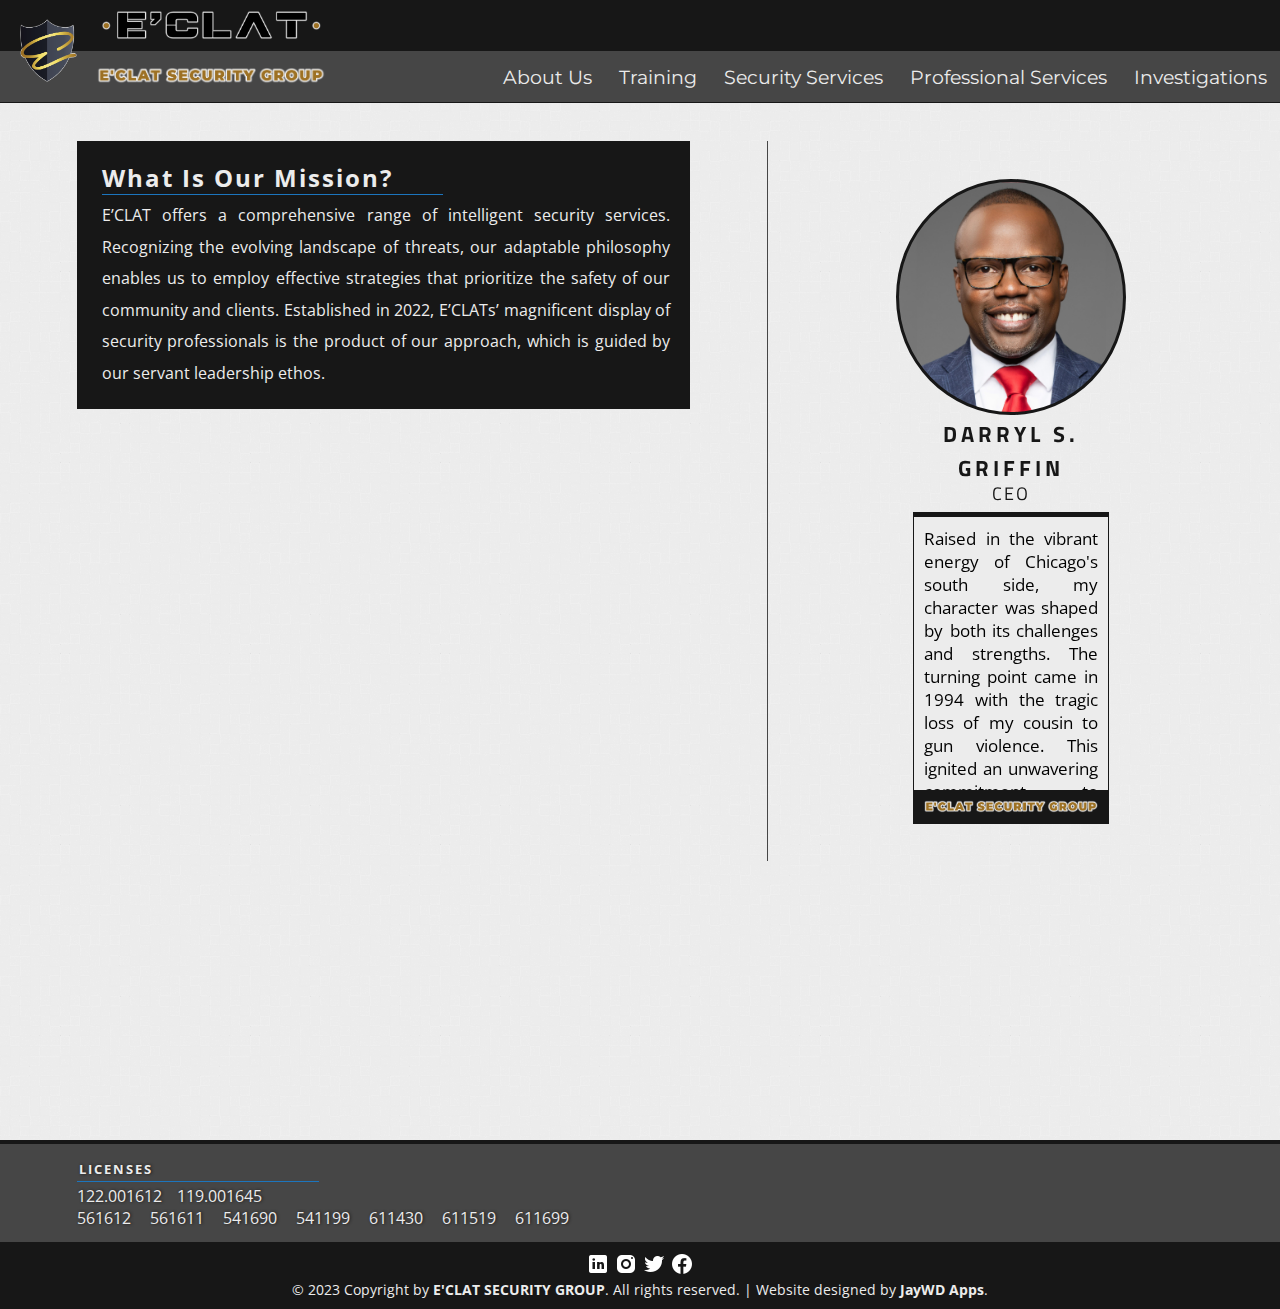
==== sandbox/eclatsecurity/about/index.html @ 6a1c85a9 "added eclat security group" ====
<!DOCTYPE html>
<html>
    <head>
        <title>About Us | E'CLAT Security Group</title>
        <meta charset="UTF-8">
        
        <link rel="stylesheet" href="../resources/css/jaywdapps.eclatsecurity.main.css" />
        <link rel="stylesheet" media="screen and (min-width: 1023px)" href="../resources/css/jaywdapps.eclatsecurity.desktop.responsive.css" />
        <link rel="stylesheet" media="screen and (max-width: 1023px)" href="../resources/css/jaywdapps.eclatsecurity.mobile.responsive.css" />
    </head>

    <body>
        <div id="eclat_wrapper" class="eclat-span-containerwidth">
            <div class="eclat-topbar-area eclat-span-containerwidth">
                <div class="eclat-topbar-logo-wrapper">
                    <div class="topbar-logo-container" id="Topbar_Logo_Shield"></div>
                    <div class="topbar-logo-container topbar-logo-innercontainer">
                        <div class="topbar-logo-container eclat-span-innercontainerwidth" id="Topbar_Logo_Name"></div>
                        <div class="topbar-logo-container eclat-span-innercontainerwidth" id="Topbar_Logo_Subtitle"></div>
                    </div>
                </div>

                <div class="eclat-topbar-ribbon eclat-topbar-ribbon-golden eclat-span-innercontainerwidth">
                    <a href="../index.html" id="Eclat_Main_Link" class="block-span content-fs-displayed"></a>
                    <a href="../index.html" class="content-hs-displayed" style="text-decoration: none;"><img src="../resources/images/cropped/ECLAT_Security_Logo_Shield.png" height="55" /> <span style="display: inline-block; padding-left: 10px;"></span> <img src="../resources/images/cropped/ECLAT_Logo_Subtitle.png" width="650"/></a> .
                </div>
                <div class="eclat-topbar-ribbon eclat-topbar-ribbon-dark eclat-span-innercontainerwidth">
                    <nav class="navigation-menu-wrapper">
                        <div class="navigation-menu-innerwrapper">
                            <div class="navigation-menu-innerwrapper">
                                <div class="box-sized-content"><a href="../about/index.html">About Us</a></div>
                                <div class="box-sized-content"><a href="../training/index.html">Training</a></div>
                                <div class="box-sized-content"><a href="../training/index.html">Security Services</a></div>
                                <div class="box-sized-content"><a href="../professional/index.html">Professional Services</a></div>
                                <div class="box-sized-content"><a href="../investigations/index.html">Investigations</a></div>
                            </div>
                        </div>
                    </nav>
                </div>
            </div>

            <!-- ABOUT OVERLAY START -->
            <!--<div class="about-overlay-wrapper eclat-span-containerwidth">
                <div class="about-information-panel"></div>
            </div>-->

            <div class="about-container-wrapper eclat-span-containerwidth">
                <div class="about-main-info-panel-wrapper">
                    <div class="about-main-info-panel-innerwrapper">
                        <h1>What Is Our Mission?</h1>
                        <span>E’CLAT offers a comprehensive range of intelligent security services. Recognizing the evolving landscape
                            of threats, our adaptable philosophy enables us to employ effective strategies that prioritize the safety
                            of our community and clients. Established in 2022, E’CLATs’ magnificent display of security professionals
                            is the product of our approach, which is guided by our servant leadership ethos.</span>
                    </div>
                </div>

                <div class="about-staff-section-wrapper">
                    <div class="about-staff-section-innerwrapper">
                        <div class="staff-picture-main-container eclat-span-innercontainerwidth"></div>
                        <div class="staff-name-main-container">
                            <span class="block-span staff-identity eclat-span-innercontainerwidth">
                                <span class="block-span staff-name-primary">Darryl S. Griffin</span>
                                <span class="block-span staff-position-primary">CEO</span>
                            </span>
                        </div>
                        <div class="staff-bio">
                            <p>Raised in the vibrant energy of Chicago's south side, my character was shaped by both its challenges and strengths. The turning point came in 1994 with the tragic loss of my cousin to gun violence. This ignited an unwavering commitment to security. At AGB Investigative, I spent over 14 years honing my craft and accumulating credentials that bolstered my expertise.</p>

                            <p>My journey within AGB was marked by achievements like earning the prestigious Technical Surveillance Countermeasures (TSCM) Certification and obtaining Top Secret Security Clearance. These credentials exemplify my dedication to tackling modern security threats and upholding the highest standards of integrity. Additionally, my certifications endorsed by the National Rifle Association (NRA) underscore my commitment to responsible firearm usage.</p>
                                
                            <p>In 2022, I embarked on a new chapter by founding E'CLAT Security Group. Guided by innovation and the memory of my cousin, we're not just a security firm, but a force for transformation and safety. With a team of dedicated professionals, we're rewriting the script of security, driven by the pursuit of excellence and the mission to create a safer world.</p>
                        </div>
                        <div class="eclat-small-logo-staff eclat-span-innercontainerwidth">

                        </div>
                    </div>
                </div>
            </div>
            <!-- ABOUT OVERLAY END -->

            <br /><br /><br />
             <!-- Pre-Footer START -->
             <div class="eclat-prefooter-wrapper eclat-span-containerwidth" style="margin-top: 25vh;">
                <div id="Eclat_Licensing">
                    <span class="eclat-licensing-title block-span">Licenses</span>
                    <div><span>122.001612</span><span>119.001645</span></div>
                    <div><span>561612</span> <span>561611</span> <span>541690</span> <span>541199</span> <span>611430</span> <span>611519</span> <span>611699</span></div>
                </div>
            </div>
            <!-- Pre-Footer END -->
            
            <div class="eclat-footer-wrapper eclat-span-containerwidth">
                <img src="../resources/images/icons/socials/linkedin-24px.png" /> 
                <img src="../resources/images/icons/socials/instagram-24px.png" /> 
                <img src="../resources/images/icons/socials/twitter-24px.png" /> 
                <img src="../resources/images/icons/socials/facebook-24px.png" />
                
                <br/>
                © 2023 Copyright by <b style="text-transform: uppercase; font-size: 0.95em;">E'CLAT Security Group</b>. All rights reserved. | Website designed by <b style="font-size: 0.95em;">JayWD Apps</b>.
            </div>
        </div>
    </body>

    <!-- Site-Wide JQUERY -->
    <script src="../global/dependencies/javascript/jquery.js"></script>
    <script src="../resources/javascript/jaywdapps.eclatsecurity.v1-01.js"></script>
</html>
---- sandbox/eclatsecurity/resources/css/jaywdapps.eclatsecurity.main.css ----
/* 
 * Dedicated Styling — ECLAT Security Group
 * Created by JayWD Apps. Generated on July 9, 2023.
*/

/* Fonts */
@import url('https://fonts.googleapis.com/css2?family=Montserrat:wght@300;600&family=Titillium+Web:wght@300&display=swap');
@import url('https://fonts.googleapis.com/css2?family=Open+Sans:wght@300&display=swap');


/* Main colors and parameters */
:root {
    --primary-color: rgb(70, 70, 70);
    --secondary-color: #171717;
    --tertiary-color: #ececec;
    --accent-color: #1c75bd;
    --accent-color2: #65a9e0;
}

div, .box-sized-content {
    box-sizing: border-box;
}

.eclat-border-testing { border: 1px solid red; }
.block-span { display: block; }

.eclat-span-containerwidth, .eclat-span-innercontainerwidth { width: 100%; }

/*  */
.e-clickable { cursor: pointer; }
.selected-focus { font-weight: bold; }

/* Overall wrapper area. */
#eclat_wrapper {
    /*display: none;*/
    position: relative;
}

 /* Removes margins on edge of site, allowing for no whitespace. */
html, body {
    margin: 0;
    background-repeat: repeat;
    position: relative;
    background-image: url(../images/patterns/light-wool.png);
    background-color: var(--tertiary-color);
}

#eclat-overlay {
    height: 100%;
    width: 100%;
    background-image: url(../images/patterns/subtle_carbon.png);
    position: absolute;
    z-index: 1000;
}

.overlay-logo {
    background-image: url("../images/eclat-logo-outer-glow.png");
    background-repeat: no-repeat;
    width: 500px;
    height: 500px;
 
    margin: 0 auto;
    margin-top: 5vh;
    background-size: 100%;
}

/* 
 * TOPBAR AREA
*/

/* Topbar */
#Eclat_Main_Link {
    width: 500px;
    height: calc(100% - 1px);
    justify-self: left;
    position: absolute;
    top: 0;
    left: 0;
}

.eclat-topbar-area {
    position: relative;
    border-bottom: 1px solid var(--secondary-color);
    z-index: 0;
}

.eclat-topbar-ribbon {
    padding: 1.5vh;
    font-size: 1.2em;
    display: flex;
    font-family: "Montserrat";
}

.eclat-topbar-ribbon-golden {
    background-color: var(--secondary-color);
    color: var(--secondary-color);
}

.eclat-topbar-ribbon-dark {
    background-color: var(--primary-color);
    flex-direction: row-reverse;
}

/* Topbar Logo */

#Topbar_Logo_Shield {
    height: 100%;
    background-repeat: no-repeat;
    background-position: center;
}

.topbar-logo-container {
    flex-direction: column;
}

#Topbar_Logo_Shield {
    background-image: url(../images/cropped/ECLAT_Security_Logo_Shield.png);
}

.topbar-logo-innercontainer {
    display: flex;
    width: 60%;
}


/* Navigation Menu */
.navigation-menu-wrapper {
    width: 95%;
    box-sizing: border-box;
}

.navigation-menu-innerwrapper {
    display: flex;
    flex-direction: row;
    justify-content: end;
}

.navigation-menu-innerwrapper div {
    display: inline-flexbox;
    color: var(--tertiary-color);
}

.navigation-menu-innerwrapper div:nth-child(even) {
    margin-left: 3vh;
    margin-right: 3vh;
}

.nav-menu-focused {
    font-weight: bolder;
    color: var(--accent-color2) !important;
}

.navigation-menu-innerwrapper div a {
    color: inherit;
    text-decoration: none;
}

.navigation-menu-innerwrapper div a:hover {
    font-weight: bolder;
}

.navigation-collapsed {
    display: none;
}


/* PRE-FOOTER SECTION - START */
.eclat-prefooter-wrapper {
    display: flex;
    justify-content: center;
    background-color: var(--primary-color);
    border-top: 4px solid var(--secondary-color);
    color: var(--tertiary-color);
}

#Eclat_Licensing {
    padding: 1.4vh;
    align-self: center;
    width: 90%;
    font-family: 'Open Sans';
    text-shadow: 1px 0px 3px var(--secondary-color);
}

#Eclat_Licensing span {
    display: inline-block;
    padding-right: 15px;
}

.eclat-licensing-title {
    padding-bottom: 3px;
    margin-bottom: 3px;
    padding-left: 2px;
    border-bottom: 1px solid var(--accent-color);
    font-weight: bolder;
    text-transform: uppercase;
    letter-spacing: 2px;
}

/* FOOTER AREA */
.eclat-footer-wrapper {
    background-color: var(--secondary-color);
    color: var(--tertiary-color);
    font-size: 0.9em;
    font-family: 'Open Sans';
    text-align: center;
    padding: 10px;
}

.eclat-footer-wrapper img:hover {
    cursor: pointer;
}


/*
 * ==================================
 * MAIN PAGE STYLING
 * S T A R T
 * ==================================
 */

/* Information Area Wrapper */

.information-area-wrapper {
    border-top: 1px solid var(--secondary-color);
    border-bottom: 1px solid var(--secondary-color);
    margin-top: -1px;
}

#information-carousel {
    position: relative;
    background-image: url(../images/media/vignette/Cropped_Major_Picture_Vignette_001_Officer_Line_Introduction.png);
    background-size: cover;
    border-right: 1px solid var(--secondary-color);
}

.information-area-carousel-absolute-positioned-content {
    position: absolute;
}

.information-area-carousel-overlay {
    left: 0;
    height: 100%;
    background-color: var(--secondary-color);
    opacity: 0.4;
    z-index: 0;
}

.information-area-carousel-navigation {
    width: 60px;
    z-index: 1;
    bottom: 10px;
    color: white;
    margin-left: auto;
    margin-right: auto;
    left: 0;
    right: 0;
    display: flex;
}

.information-area-carousel-navigation-button {
    flex-direction: column;
    width: 33%;
    text-align: center;
    font-size: calc(1.1em + 1.2vw);
    color: grey;
}

.information-area-carousel-navigation-button:hover {
    cursor: pointer;
}

.carousel-button-active { 
    color: white;
}

#information-blurb {
    color: var(--tertiary-color);
    background-color: var(--primary-color);
    background-image: url(../images/patterns/darth-stripe.png);
}

.information-blurb-text {
    width: 90%;
    margin: 0 auto;
    font-family: 'Montserrat';
}

.information-blurb-text h1 {
    border-bottom: 1px solid var(--accent-color);
    padding-bottom: 3px;
    margin-bottom: 0;
}

.information-blurb-text p {
    text-align: justify;
    text-justify: inter-word;
    line-height: 2.1em;
}

/* Media Area Code */

.media-area-innerwrapper {
    display: flex;
}

/* Media Frame */
#media-frame { 
    width: 90%;
    border: 1px solid var(--primary-color);
    background-color: var(--primary-color);
    position: relative;
    flex-grow: 1;
    margin: 0 auto;
}

.media-video-container-innerframe {
    position: absolute;
    top: 0;
    bottom: 0;
    height: 100%; 
    overflow: hidden;
}

.media-paused-container {
    position: absolute;
    width: 100%;
    height: 100%;
    top: 0;
    bottom: 0;
    background-color: rgba(97, 97, 97, 0.4);
    z-index: 100;
    background-image: url(../images/icons/pause.svg);
    background-size: 10%;
    background-repeat: no-repeat;
    background-position: center;
}

#media-frame video {
    min-width: 100%; 
    min-height: 100%;
    width: auto;
    height: auto;
    position: absolute;
    top: 50%;
    left: 50%;
    transform: translate(-50%,-50%);
}


/* SERVICES SECTION (LIVE) - BEGIN */

.live-services-showcase-innerwrapper {
    display: flex;
    width: inherit;
}

.live-services-panel {
    flex-direction: column;
    position: relative;
    width: 25%;
    border-top: 1px solid rgb(97, 97, 97);
    background-size: 100%;
}

.live-services-panel:nth-child(odd) {
    
}

.live-services-panel:nth-child(even) {

}

.live-services-panel-overlay {
    position: absolute;
    left: 0;
    height: 100%;
    opacity: 1;
    display: flex;
}

.live-services-panel:nth-child(odd) .live-services-panel-overlay {
    background-color: rgba(97, 97, 97, 0.4);
}

.live-services-panel:nth-child(even) .live-services-panel-overlay {
    background-color: rgba(245, 245, 245, 0.4);
}

.live-services-panel-desc-wrapper {
    position: relative;
}

.live-service-title {
    width: 80%;
    padding-bottom: 2vh;
    margin: 0 auto;
    align-self: flex-end;
    text-align: center;
}

.live-service-title span {
    font-size: 1.65em;
    font-family: 'Titillium Web';
    font-weight: bolder;
    letter-spacing: 5px;
    text-shadow: 1px 1px 3px var(--secondary-color);
    text-transform: uppercase;
}

.live-services-panel:nth-child(odd) .live-service-title span {
    color: var(--tertiary-color);
}

.live-services-panel:nth-child(even) .live-service-title span {
    color: var(--secondary-color);
}

#Live_Service_Security_Services {
    background-image: url(../images/media/panels/1.0/Cropped_Minor_Picture_SecurityServices_Panels_001.png);
}

#Live_Service_Concierge_Services {
    background-image: url(../images/media/panels/1.0/Cropped_Minor_Picture_ConciergeServices_Panels_001.png);
}

#Live_Service_Concierge_Services {
    background-image: url(../images/media/panels/1.0/Cropped_Minor_Picture_ConciergeServices_Panels_001.png);
}

#Live_Service_Training_Services {
    background-image: url(../images/media/panels/1.0/Cropped_Minor_Picture_TrainingServices_Panels_001.png);
}

#Live_Service_Investigations_Services {
    background-image: url(../images/media/panels/1.0/Cropped_Minor_Picture_InvestigativeServices_Panels_001.png);
}

/* SERVICES SECTION (LIVE) - END */


/*
 * ==================================
 * ABOUT PAGE STYLING
 * S T A R T
 * ==================================
 */

.about-overlay-wrapper {
    display: flex;
    height: 55vh;
    background-image: url(../images/media/overlays/Cropped_Major_Picture_Overlay_AboutUs_002.png);
    background-size: cover;
}

.about-container-wrapper > div {
    margin-top: 3%;
}

.about-main-info-panel-innerwrapper {
    margin: 0 auto;
    background-color: var(--secondary-color);
    color: var(--tertiary-color);
    padding: 20px;
    padding-left: 25px;
    text-align: justify;
    text-justify: inter-word;
    text-overflow: clip;
    font-family: 'Open Sans';
}

.about-main-info-panel-innerwrapper h1 {
    font-size: 1.5em;
    font-weight: bolder;
    margin-top: 0;
    border-bottom: 1px solid var(--accent-color);
    margin-bottom: 5px;
    letter-spacing: 2px;
}

.about-main-info-panel-innerwrapper span {
    line-height: 3.5vh;
}

.about-staff-section-wrapper {
    display: flex;
}

.about-staff-section-innerwrapper {
    align-self: center;
    width: 60%;
}

.staff-picture-main-container {
    border-radius: 100%;
    padding-top: 100%;
    background-image: url(../images/media/headshots/Cropped_Major_Picture_Headshot_Darryl_001.png);
    background-size: contain;
    background-position: center;
    border: 3px solid var(--secondary-color);
    z-index: 1;
}

.staff-name-main-container {
    padding: 5px;
    width: 85%;
    margin: 0 auto;
    margin-top: -3px;
    font-family: 'Titillium Web';
}

.staff-identity { 
    text-align: center;
    color: var(--secondary-color);
}

.staff-name-primary {
    font-size: 1.4em;
    font-weight: bold;
    text-transform: uppercase;
    letter-spacing: 4px;
}

.staff-position-primary {
    font-size: 1.1em;
    letter-spacing: 2px;
    margin-top: -5px;
}

.staff-bio {
    height: calc(28vh + 2vw);
    border-width: 5px 1px 0px 1px;
    border-style: solid;
    border-color: var(--secondary-color);
    background-color: var(--tertiary-color);
    font-family: 'Open Sans';
    width: 85%;
    margin: 0 auto;
    padding: 10px;
    text-align: justify;
    overflow-y: auto;
}

.staff-bio p:first-of-type {
    margin-top: 0px;
}

.staff-bio p:last-of-type {
    margin-bottom: 0px;
}

.staff-bio::-webkit-scrollbar {
    width: 4px;
}

.staff-bio::-webkit-scrollbar-thumb {
    background-color: var(--secondary-color);
}

.eclat-small-logo-staff {
    padding-top: 15%;
    width: 85%;
    margin: 0 auto;
    background-color: var(--secondary-color);
    background-image: url(../images/cropped/ECLAT_Logo_Subtitle.png);
    background-size: 90%;
    background-position: center;
    background-repeat: no-repeat;
}

 /*
 * ==================================
 * ABOUT PAGE STYLING
 * E N D
 * ==================================
 */

/*
 * ==================================
 * TRAINING PAGE STYLING
 * S T A R T
 * ==================================
 */

.training-section-wrapper {
    margin-top: 2vh;
}

.training-section-innerwrapper {
    margin: 0 auto;
}

.training-header h1 {
    font-family: 'Montserrat';
    color: var(--secondary-color);
    text-align: center;
    font-size: 3.0em;
    border-bottom: 1px solid var(--secondary-color);
    padding-bottom: 10px;
    letter-spacing: 3px;
    margin-bottom: 0;
}

.training-header p {
    text-align: center;
    font-family: 'Open Sans';
    margin-bottom: 2.5vh;
}

.training-section-tabling {
    display: block;
    font-family: 'Open Sans';
}

.training-section-tabling.odd-styled-tss-container {
    border: 1px solid var(--accent-color);
    color: var(--accent-color);
}

.training-section-tabling.even-styled-tss-container {
    border: 1px solid var(--secondary-color);
    color: var(--secondary-color);
}

.training-section-service-title {
    padding: 10px;
    font-size: 1.5em;
    font-family: 'Montserrat';
}

.training-section-tabling.odd-styled-tss-container .training-section-service-title {
    background-color: var(--accent-color);
    color: var(--tertiary-color);
}

.training-section-tabling.even-styled-tss-container .training-section-service-title {
    background-color: var(--secondary-color);
    color: var(--tertiary-color);
}

.training-section-service-description-area {
    padding: 10px;
    font-size: 0.8em;
    text-align: justify;
    font-weight: bolder;
    overflow: auto;
}

.training-section-service-description-extended {
    position: relative;
    display: none;
}


.training-section-service-close-button {
    position: absolute;
    left: 10px;
    top: 10px;
    font-weight: bolder;
    color: var(--accent-color);
    cursor: pointer;
}

.training-section-service-description-extended.odd-styled-tss-container {
    border: 1px solid var(--accent-color);
    color: var(--accent-color);
}

.training-section-service-description-extended.even-styled-tss-container {
    border: 1px solid var(--secondary-color);
    color: var(--secondary-color);
}

.training-section-service-description-extended.odd-styled-tss-container .training-section-service-close-button {
    color: var(--accent-color);
    
}

.training-section-service-description-extended.even-styled-tss-container .training-section-service-close-button  {
    color: var(--secondary-color);
}

.training-section-service-extended-desc-text {
    width: 95%;
    float: right;
    font-family: 'Open Sans';
    padding: 10px;
}

.shown-training-service {
    overflow: auto;
}

 /*
 * ==================================
 * TRAINING PAGE STYLING
 * E N D 
 * ==================================
 */



 

.security-section-wrappper {
    margin-top: 2.1vh;
}

.security-section-innerwrapper {
    margin: 0 auto;
}

.security-section-heading-portion h1 {
    font-family: 'Montserrat';
    color: var(--secondary-color);
    text-align: center;
    border-bottom: 1px solid var(--secondary-color);
    padding-bottom: 10px;
    letter-spacing: 5px;
    margin-bottom: 0;
}

.security-section-heading-portion p {
    font-family: 'Open Sans';
    color: var(--secondary-color);
    text-align: center;
}

.security-section-services-area {
    display: flex;
    width: 80%;
    margin: 0 auto;
    flex-wrap: wrap;
    justify-content: space-between;
}

.security-section-service-selections {
    width: 80%;
    margin: 0 auto;
    font-size: 1.4em;
    font-family: 'Open Sans';
    border: 1px solid var(--secondary-color);
    padding: 10px;
}

.security-services-details-area {
    margin: 0 auto;
    margin-top: 2.5vh;
    width: 80%;
    font-family: 'Open Sans';
    border: 1px solid var(--accent-color);
    margin-bottom: 15vh;
}

.security-services-details-title {
    background-color: var(--accent-color);
    color: var(--tertiary-color);
    padding: 5px;
}

.security-services-details-description {
    margin-top: 5px;
    padding: 10px;
    display: none;
}

.security-services-details-description p:first-of-type {
    margin: 0px;
}

/*
 * ==================================
 * SECURITY PAGE STYLING
 * E N D 
 * ==================================
 */
---- sandbox/eclatsecurity/resources/css/jaywdapps.eclatsecurity.desktop.responsive.css ----
.content-hs-displayed { display: none; }


/* Topbar Logo */
.eclat-topbar-logo-wrapper {
    position: absolute;
    left: 0;
    top: 0;
    height: calc(100% - 1px);
    width: 30%;
    display: flex;
}

#Topbar_Logo_Shield {
    width: 25%;
    height: 100%;
    background-size: 60%;
}

#Topbar_Logo_Shield {
    width: 25%;
    height: 100%;
    background-image: url(../images/cropped/ECLAT_Security_Logo_Shield.png);
    background-repeat: no-repeat;
    background-position: center;
    background-size: 60%;
}

#Topbar_Logo_Name {
    height: 50%;
    background-image: url(../images/cropped/ECLAT_Logo_Main.png);
    background-size: 95%;
    background-repeat: no-repeat;
    background-position: center;
}

#Topbar_Logo_Subtitle {
    height: 50%;
    background-image: url(../images/cropped/ECLAT_Logo_Subtitle.png);
    background-size: 100%;
    background-repeat: no-repeat;
    background-position: center;
}


.eclat-licensing-title {
    width: 20%;
    padding-bottom: 3px;
    margin-bottom: 3px;
    padding-left: 2px;
    border-bottom: 1px solid var(--accent-color);
    font-size: 13px;
    font-weight: bolder;
    text-transform: uppercase;
    letter-spacing: 2px;
}

/* Information Area */
.information-area-innerwrapper {
    display: flex;
}

.information-area-panel {
    flex-direction: column;
}

.information-carousel-coverage { 
    width: 60%;
}

.information-blurb-text p {
    font-size: 13.5pt;
}

#information-blurb {
    width: 40%;
}

.media-area-wrapper {
    margin-top: 1.5em;
}

/* Media Area Code */
.media-area-innerwrapper {
    width: 80%;
    margin: 0 auto;
}

.media-area-container {
    flex-direction: column;
}

/* Media Button Swapper */
#media-buttons-area {
    width: 10%;
}

.media-area-button-switcher {
    position: relative;
    padding-top: 100%;
    border: 1px solid var(--primary-color);
}

.media-area-button-switcher:hover {
    cursor: pointer;
}

.media-area-button-inactive {
    background-color: var(--primary-color);
}

.media-area-button-selected {
    background-color: var(--secondary-color);
    font-weight: bolder;
}

.media-area-button-spacer {
    
}

.media-area-button-text {
    position: absolute;
    width: 80%;
    top: 50%;
    left: 50%;
    transform: translate(-50%, -50%);
    text-align: center;
    font-size: 14px;
    font-family: 'Titillium Web';
}

.media-area-button-inactive .media-area-button-text {
    color: var(--tertiary-color);
}

.media-area-button-selected .media-area-button-text {
    color: var(--accent-color2);
    font-weight: bolder;
}

/* SERVICES SECTION (LIVE) - BEGIN */

.live-services-showcase-wrapper {
    margin-top: 1.4em;
}

.live-services-showcase-innerwrapper {
    width: inherit;
}

.live-services-panel {
    flex-direction: column;
    position: relative;
    width: 25%;
}


/*
 * ==================================
 * ABOUT PAGE STYLING
 * S T A R T
 * ==================================
 */

.about-overlay-wrapper {
    padding-left: 10%;
}

.about-information-panel {
    align-self: center;
    height: 60%;
    width: 20%;
    border: 1px solid blue;
}

.about-container-wrapper {
    display: flex;
    justify-content: space-between;
}

.about-main-info-panel-wrapper {
    width: 60%;
    height: 80vh;
    border-right: 1px solid var(--primary-color);
}

.about-main-info-panel-innerwrapper {
    width: 80%;
}

.about-main-info-panel-innerwrapper h1 {
    width: 60%;
}

.about-staff-section-wrapper {
    width: 30%;
}

.staff-bio {
    font-size: 12.5pt;
}

/*
 * ==================================
 * ABOUT PAGE STYLING
 * E N D
 * ==================================
 */


/*
 * ==================================
 * TRAINING PAGE STYLING
 * S T A R T
 * ==================================
 */

 .training-section-innerwrapper {
    width: 50%;
}

.training-header p {
}

.training-section-service-close-button {
    font-size: 1.2em;
}

 /*
 * ==================================
 * TRAINING PAGE STYLING
 * E N D 
 * ==================================
 */




 .security-section-innerwrapper {
    width: 70%;
}

.security-section-service-selections {
    width: 60%;
    font-size: 1.4em;
}

.security-section-heading-portion h1 {
    font-size: 3.0em;
}

.security-services-details-area {
    width: 50%;
}

.security-services-details-title {
    font-size: 2.0em;
}
---- sandbox/eclatsecurity/resources/css/jaywdapps.eclatsecurity.mobile.responsive.css ----
.content-fs-displayed { display: none; }

/* 
 * TOPBAR AREA
*/

/* Topbar */
.eclat-topbar-logo-wrapper {
    width: 70%;
    margin: 0 auto;
}

#Topbar_Logo_Shield {
    width: 25%;
    background-size: 70%;
    margin: 0 auto;
    z-index: 10;
}

#Eclat_Licensing {
    font-size: 1.2em;
}

.eclat-licensing-title {
    width: 40%;
    font-size: 1.2em;
    letter-spacing: 5px;
}

/* Information Area */
.information-area-innerwrapper {
    display: block;
}

.information-area-panel {
    display: block;
}

#information-carousel {
    width: 100%;
}

#information-blurb {
    width: 100%;
    padding-top: 20px;
    padding-bottom: 20px;
    border-top: 1px solid var(--primary-color);
}

#information-blurb h1 {
    margin-top: 0px;
}

#information-blurb p {
    margin-bottom: 0px;
    font-size: 11pt; 
}

/* Media Area Code */
.media-area-wrapper {
    margin-top: -1px;
}

.media-area-innerwrapper {
    width: 100%;
}

/* SERVICES SECTION (LIVE) - BEGIN */

.live-services-showcase-wrapper {
    margin-top: -1px;
}

.live-services-showcase-innerwrapper {
    flex-wrap: wrap;
}

.live-services-panel {
    flex: 50%;
}

.live-services-panel:nth-child(even) {
    border-left: 1px solid rgb(97, 97, 97);
}

/*
 * ==================================
 * ABOUT PAGE STYLING
 * S T A R T
 * ==================================
 */

 .about-main-info-panel-wrapper {
    width: 90%;
    border-bottom: 1px solid var(--primary-color);
    margin: 0 auto;
}

.about-main-info-panel-innerwrapper {
    width: 90%;
    margin-bottom: 5vh;
}

.about-main-info-panel-innerwrapper h1 {
    width: 90%;
}

.about-staff-section-wrapper {
    margin: 0 auto;
    width: 70%;
    justify-content: center;
}

.staff-bio {
    font-size: 1.3em;
    text-align: left;
    font-family: 'Open Sans';
}

 /*
 * ==================================
 * ABOUT PAGE STYLING
 * E N D
 * ==================================
 */



/*
 * ==================================
 * TRAINING PAGE STYLING
 * S T A R T
 * ==================================
 */

.training-section-innerwrapper {
    width: 90%;
}


 .training-section-tabling {
    
}

.training-section-service-close-button {
    font-size: 1.4em;
}

.training-section-service-extended-desc-text {
    font-size: 1.4em;
}




.security-section-innerwrapper {
    width: 95%;
}

.security-section-heading-portion h1 {
    font-size: 3.5em;
}

.security-section-service-selections {
    width: 80%;
    margin: 0 auto;
    margin-top: 10px;
}

.security-services-details-title {
    font-size: 2.5em;
}
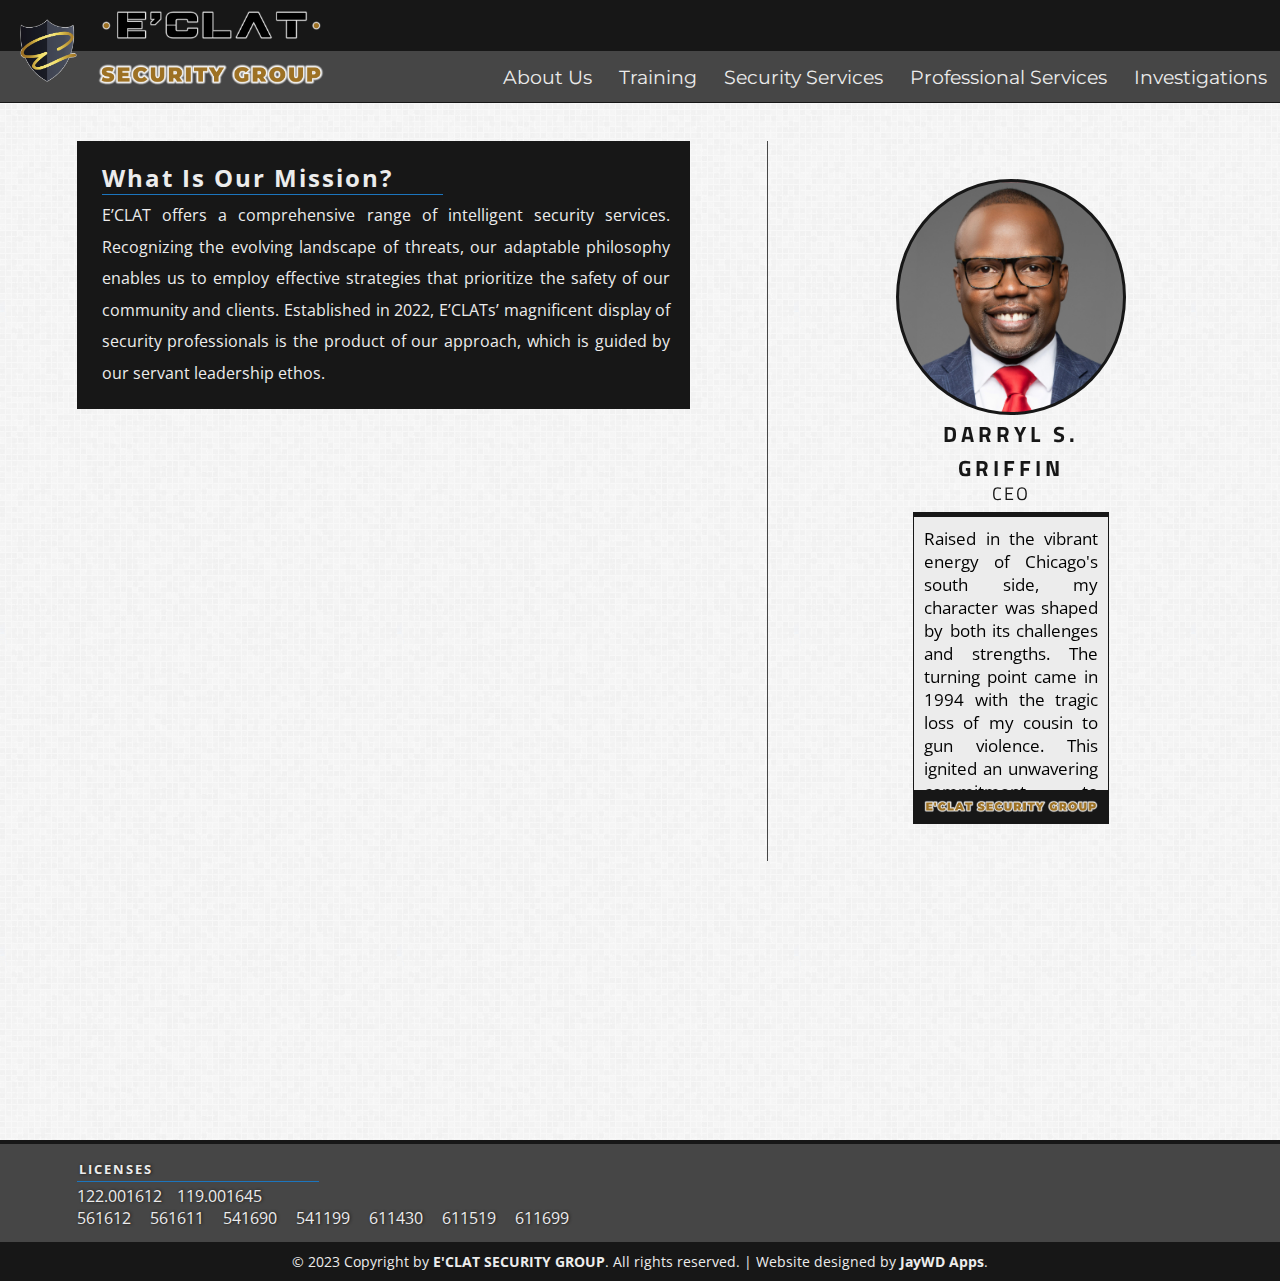
==== commit e14b4578: "." ====
--- a/sandbox/eclatsecurity/about/index.html
+++ b/sandbox/eclatsecurity/about/index.html
@@ -1,5 +1,5 @@
 <!DOCTYPE html>
-<html>
+<html lang="en">
     <head>
         <title>About Us | E'CLAT Security Group</title>
         <meta charset="UTF-8">
@@ -22,7 +22,7 @@
 
                 <div class="eclat-topbar-ribbon eclat-topbar-ribbon-golden eclat-span-innercontainerwidth">
                     <a href="../index.html" id="Eclat_Main_Link" class="block-span content-fs-displayed"></a>
-                    <a href="../index.html" class="content-hs-displayed" style="text-decoration: none;"><img src="../resources/images/cropped/ECLAT_Security_Logo_Shield.png" height="55" /> <span style="display: inline-block; padding-left: 10px;"></span> <img src="../resources/images/cropped/ECLAT_Logo_Subtitle.png" width="650"/></a> .
+                    <a href="../index.html" class="content-hs-displayed" style="text-decoration: none;"><img src="../resources/images/cropped/ECLAT_Security_Logo_Shield.png" height="80" /> <span style="display: inline-block; padding-left: 10px;"></span> <img src="../resources/images/cropped/ECLAT_Logo_Subtitle_2.png" width="650"/></a> .
                 </div>
                 <div class="eclat-topbar-ribbon eclat-topbar-ribbon-dark eclat-span-innercontainerwidth">
                     <nav class="navigation-menu-wrapper">
@@ -91,12 +91,12 @@
             <!-- Pre-Footer END -->
             
             <div class="eclat-footer-wrapper eclat-span-containerwidth">
-                <img src="../resources/images/icons/socials/linkedin-24px.png" /> 
+                <!--<img src="../resources/images/icons/socials/linkedin-24px.png" /> 
                 <img src="../resources/images/icons/socials/instagram-24px.png" /> 
                 <img src="../resources/images/icons/socials/twitter-24px.png" /> 
                 <img src="../resources/images/icons/socials/facebook-24px.png" />
                 
-                <br/>
+                <br/>-->
                 © 2023 Copyright by <b style="text-transform: uppercase; font-size: 0.95em;">E'CLAT Security Group</b>. All rights reserved. | Website designed by <b style="font-size: 0.95em;">JayWD Apps</b>.
             </div>
         </div>
--- a/sandbox/eclatsecurity/resources/css/jaywdapps.eclatsecurity.main.css
+++ b/sandbox/eclatsecurity/resources/css/jaywdapps.eclatsecurity.main.css
@@ -6,6 +6,10 @@
 /* Fonts */
 @import url('https://fonts.googleapis.com/css2?family=Montserrat:wght@300;600&family=Titillium+Web:wght@300&display=swap');
 @import url('https://fonts.googleapis.com/css2?family=Open+Sans:wght@300&display=swap');
+
+#JayWDSandbox_Alert {
+    display: none;
+}
 
 
 /* Main colors and parameters */
@@ -41,14 +45,14 @@
     margin: 0;
     background-repeat: repeat;
     position: relative;
-    background-image: url(../images/patterns/light-wool.png);
-    background-color: var(--tertiary-color);
+    background-image: url(../images/patterns/subtle-grey.png);
+    background-color: rgb(248, 248, 248);
 }
 
 #eclat-overlay {
     height: 100%;
     width: 100%;
-    background-image: url(../images/patterns/subtle_carbon.png);
+    background-image: url(../images/patterns/subtle-grey.png);
     position: absolute;
     z-index: 1000;
 }
@@ -58,7 +62,6 @@
     background-repeat: no-repeat;
     width: 500px;
     height: 500px;
- 
     margin: 0 auto;
     margin-top: 5vh;
     background-size: 100%;
@@ -86,7 +89,6 @@
 
 .eclat-topbar-ribbon {
     padding: 1.5vh;
-    font-size: 1.2em;
     display: flex;
     font-family: "Montserrat";
 }
@@ -346,6 +348,73 @@
     transform: translate(-50%,-50%);
 }
 
+/* E'CLAT SITE DESCRIPTIONS - BEGIN */
+.main-page-descriptions-wrapper {
+    overflow: auto;
+}
+
+.main-page-descriptions-innerwrapper {
+    margin-top: 3vh;
+    margin-bottom: 5vh;
+    width: 80%;
+    overflow: auto;
+}
+
+.main-page-description-title {
+    font-size: 2.5em;
+    font-family: 'Montserrat';
+    letter-spacing: 1.5px;
+    text-transform: uppercase;
+    color: var(--accent-color);
+    border-bottom: 5px solid var(--accent-color);
+    padding: 6px;
+    padding-bottom: 10px;
+    margin-bottom: 1vh;
+}
+
+.main-page-description-text {
+    font-family: 'Montserrat';
+    font-size: 1.5em;
+    text-align: justify;
+    text-justify: inter-word;
+    padding-left: 5px;
+    padding-right: 10px;
+}
+
+.main-page-descriptions-innerwrapper.mpdi-even {
+    float: right;
+    margin-bottom: 10vh;
+    
+}
+
+.main-page-descriptions-innerwrapper.mpdi-even > .main-page-description-title {
+    text-align: right;
+    padding-right: 10px;
+}
+
+.contact-us-now {
+    display: flex;
+    margin: 0 auto;
+    margin-top: 2vh;
+    margin-bottom: 2vh;
+    align-items: center;
+    justify-content: center;
+    background: rgb(248, 248, 248);
+    border: 1px solid var(--accent-color);
+    border-left: 5px solid var(--accent-color);
+}
+
+.contact-us-image {
+    width: 15%;
+}
+
+.contact-us-text { 
+    padding: 10px;
+    text-align: center;
+    font-family: 'Open Sans';
+    font-size: 1.0em;
+    width: 65%;
+}
 
 /* SERVICES SECTION (LIVE) - BEGIN */
 
@@ -360,6 +429,7 @@
     width: 25%;
     border-top: 1px solid rgb(97, 97, 97);
     background-size: 100%;
+    cursor: pointer;
 }
 
 .live-services-panel:nth-child(odd) {
@@ -604,11 +674,13 @@
     text-align: center;
     font-family: 'Open Sans';
     margin-bottom: 2.5vh;
+    color: var(--secondary-color);
 }
 
 .training-section-tabling {
     display: block;
     font-family: 'Open Sans';
+    background-color: rgb(248, 248, 248);
 }
 
 .training-section-tabling.odd-styled-tss-container {
@@ -648,6 +720,7 @@
 .training-section-service-description-extended {
     position: relative;
     display: none;
+    background-color: rgb(248, 248, 248);
 }
 
 
@@ -680,10 +753,13 @@
 }
 
 .training-section-service-extended-desc-text {
-    width: 95%;
-    float: right;
+    width: 100%;
     font-family: 'Open Sans';
     padding: 10px;
+}
+
+.training-section-service-extended-desc-text h2 {
+    font-size: 1.25em;
 }
 
 .shown-training-service {
@@ -749,6 +825,7 @@
     font-family: 'Open Sans';
     border: 1px solid var(--accent-color);
     margin-bottom: 15vh;
+    background-color: rgb(248, 248, 248);
 }
 
 .security-services-details-title {
@@ -761,6 +838,7 @@
     margin-top: 5px;
     padding: 10px;
     display: none;
+    
 }
 
 .security-services-details-description p:first-of-type {
--- a/sandbox/eclatsecurity/resources/css/jaywdapps.eclatsecurity.desktop.responsive.css
+++ b/sandbox/eclatsecurity/resources/css/jaywdapps.eclatsecurity.desktop.responsive.css
@@ -12,6 +12,10 @@
     display: flex;
 }
 
+.eclat-topbar-ribbon {
+    font-size: 1.2em;
+}
+
 #Topbar_Logo_Shield {
     width: 25%;
     height: 100%;
@@ -37,7 +41,7 @@
 
 #Topbar_Logo_Subtitle {
     height: 50%;
-    background-image: url(../images/cropped/ECLAT_Logo_Subtitle.png);
+    background-image: url(../images/cropped/ECLAT_Logo_Subtitle_2.png);
     background-size: 100%;
     background-repeat: no-repeat;
     background-position: center;
@@ -139,6 +143,15 @@
     font-weight: bolder;
 }
 
+
+.main-page-descriptions-innerwrapper {
+    width: 55%;
+}
+
+.contact-us-now {
+    width: 35%;
+}
+
 /* SERVICES SECTION (LIVE) - BEGIN */
 
 .live-services-showcase-wrapper {
--- a/sandbox/eclatsecurity/resources/css/jaywdapps.eclatsecurity.mobile.responsive.css
+++ b/sandbox/eclatsecurity/resources/css/jaywdapps.eclatsecurity.mobile.responsive.css
@@ -4,10 +4,19 @@
  * TOPBAR AREA
 */
 
+.topbar-context-menu {
+    width: 50%;
+    
+}
+
 /* Topbar */
 .eclat-topbar-logo-wrapper {
     width: 70%;
     margin: 0 auto;
+}
+
+.eclat-topbar-ribbon {
+    font-size: 1.0em;
 }
 
 #Topbar_Logo_Shield {
@@ -54,6 +63,14 @@
 #information-blurb p {
     margin-bottom: 0px;
     font-size: 11pt; 
+}
+
+.main-page-descriptions-innerwrapper {
+    width: 80%;
+}
+
+.contact-us-now {
+    width: 70%;
 }
 
 /* Media Area Code */
